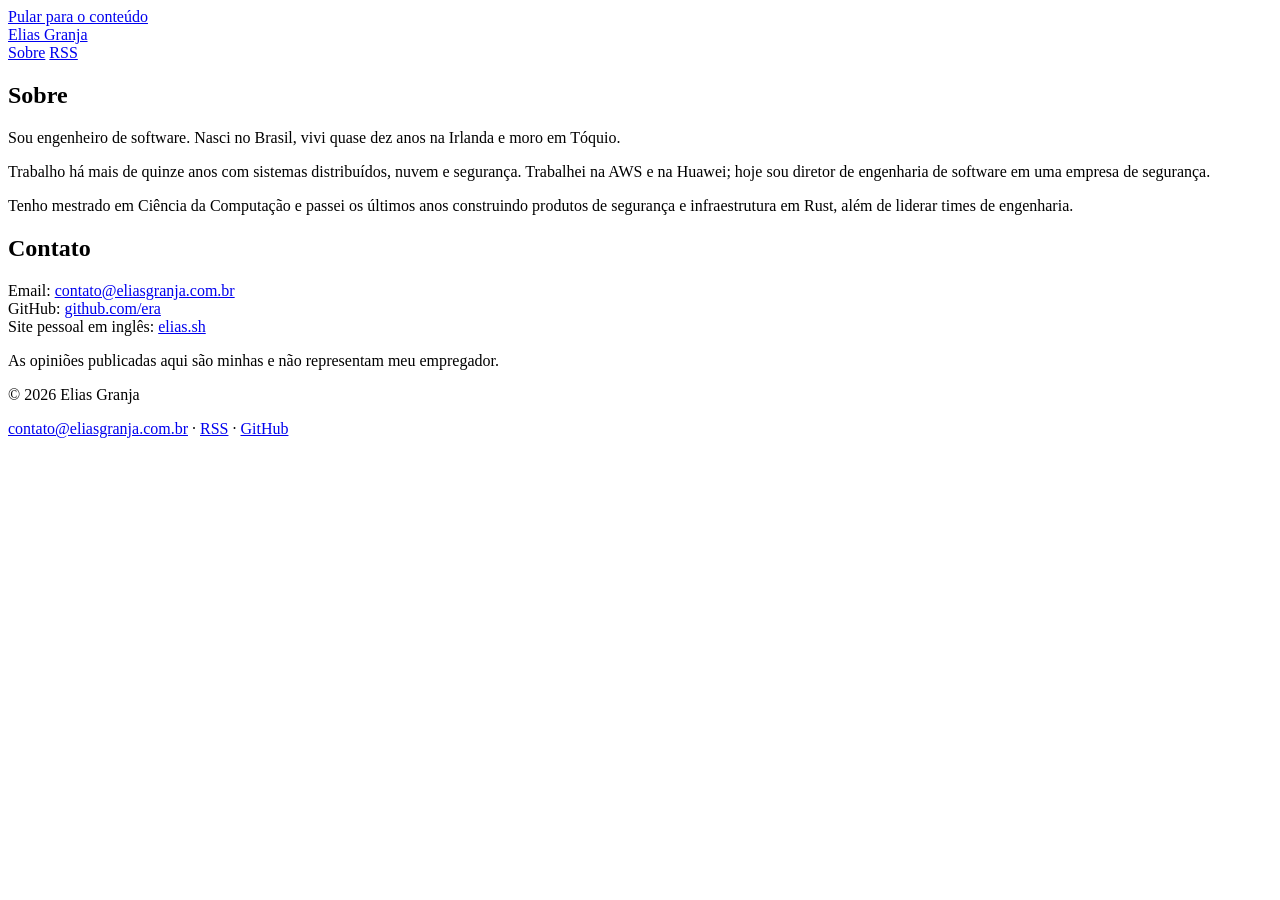
==== output/sobre/index.html @ 19c8f0ee "first commit" ====
<!DOCTYPE html>
<html lang="pt-BR">
<head>
  <meta charset="utf-8">
  <meta name="viewport" content="width=device-width, initial-scale=1">
  <title>Sobre — Elias Granja</title>
  <meta name="description" content="Quem escreve e como entrar em contato.">
  <meta name="author" content="Elias Granja">
  <link rel="canonical" href="https://eliasgranja.com.br/sobre/">
  <link rel="alternate" type="application/rss+xml" title="Elias Granja" href="https://eliasgranja.com.br/rss.xml">
  <link rel="icon" href="/favicon.svg" type="image/svg+xml">
  <link rel="stylesheet" href="/style.css">
  <meta name="theme-color" content="#fcfbf7" media="(prefers-color-scheme: light)">
  <meta name="theme-color" content="#121310" media="(prefers-color-scheme: dark)">
  <meta property="og:type" content="website">
  <meta property="og:site_name" content="Elias Granja">
  <meta property="og:title" content="Sobre — Elias Granja">
  <meta property="og:description" content="Quem escreve e como entrar em contato.">
  <meta property="og:url" content="https://eliasgranja.com.br/sobre/">
  <meta property="og:locale" content="pt_BR">
</head>
<body>
  <a class="skip-link" href="#conteudo">Pular para o conteúdo</a>
  <header class="site-header">
  <div class="wrap">
    <a class="site-name" href="/">Elias Granja</a>
    <nav class="site-nav" aria-label="Principal">
      <a href="/sobre/">Sobre</a>
      <a href="/rss.xml">RSS</a>
    </nav>
  </div>
</header>

  <main id="conteudo">
    <div class="wrap">
      <article class="article">
        <header class="article-head">
          <h1>Sobre</h1>
        </header>
        <div class="prose">
          <p>Sou engenheiro de software. Nasci no Brasil, vivi quase dez anos na Irlanda e moro em Tóquio.</p>

          <p>Trabalho há mais de quinze anos com sistemas distribuídos, nuvem e segurança. Trabalhei na AWS e na Huawei; hoje sou diretor de engenharia de software em uma empresa de segurança.</p>

          <p>Tenho mestrado em Ciência da Computação e passei os últimos anos construindo produtos de segurança e infraestrutura em Rust, além de liderar times de engenharia.</p>

          <h2>Contato</h2>

          <p>Email: <a href="mailto:contato@eliasgranja.com.br">contato@eliasgranja.com.br</a><br>
          GitHub: <a href="https://github.com/era">github.com/era</a><br>
          Site pessoal em inglês: <a href="https://elias.sh">elias.sh</a></p>

          <p>As opiniões publicadas aqui são minhas e não representam meu empregador.</p>
        </div>
      </article>
    </div>
  </main>
  <footer class="site-footer">
  <div class="wrap">
    <p>© 2026 Elias Granja</p>
    <p>
      <a href="mailto:contato@eliasgranja.com.br">contato@eliasgranja.com.br</a>
      · <a href="/rss.xml">RSS</a>
      · <a href="https://github.com/era">GitHub</a>
    </p>
  </div>
</footer>
</body>
</html>
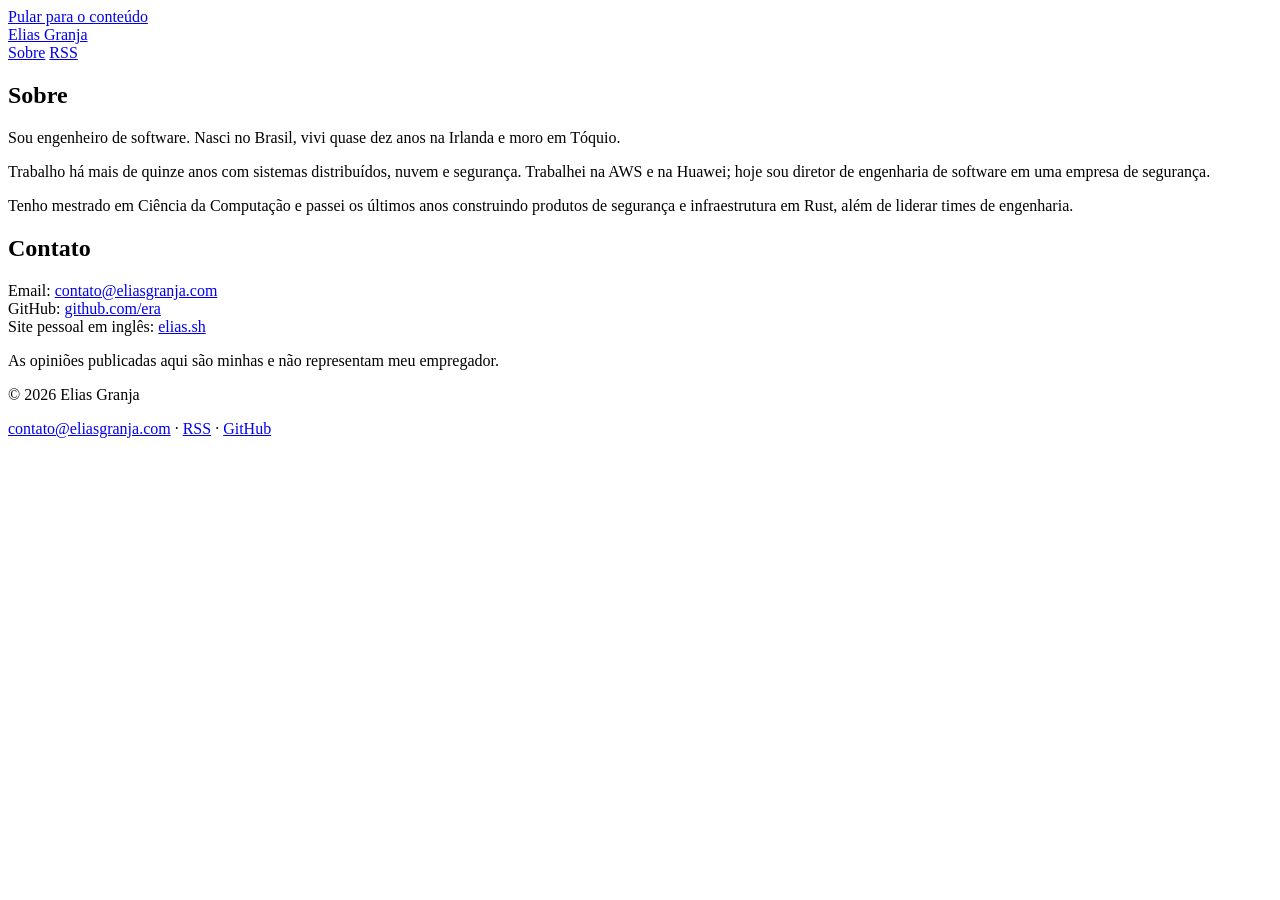
==== commit e3228e89: "grammar" ====
--- a/output/sobre/index.html
+++ b/output/sobre/index.html
@@ -46,7 +46,7 @@
 
           <h2>Contato</h2>
 
-          <p>Email: <a href="mailto:contato@eliasgranja.com.br">contato@eliasgranja.com.br</a><br>
+          <p>Email: <a href="mailto:contato@eliasgranja.com">contato@eliasgranja.com</a><br>
           GitHub: <a href="https://github.com/era">github.com/era</a><br>
           Site pessoal em inglês: <a href="https://elias.sh">elias.sh</a></p>
 
@@ -59,7 +59,7 @@
   <div class="wrap">
     <p>© 2026 Elias Granja</p>
     <p>
-      <a href="mailto:contato@eliasgranja.com.br">contato@eliasgranja.com.br</a>
+      <a href="mailto:contato@eliasgranja.com">contato@eliasgranja.com</a>
       · <a href="/rss.xml">RSS</a>
       · <a href="https://github.com/era">GitHub</a>
     </p>
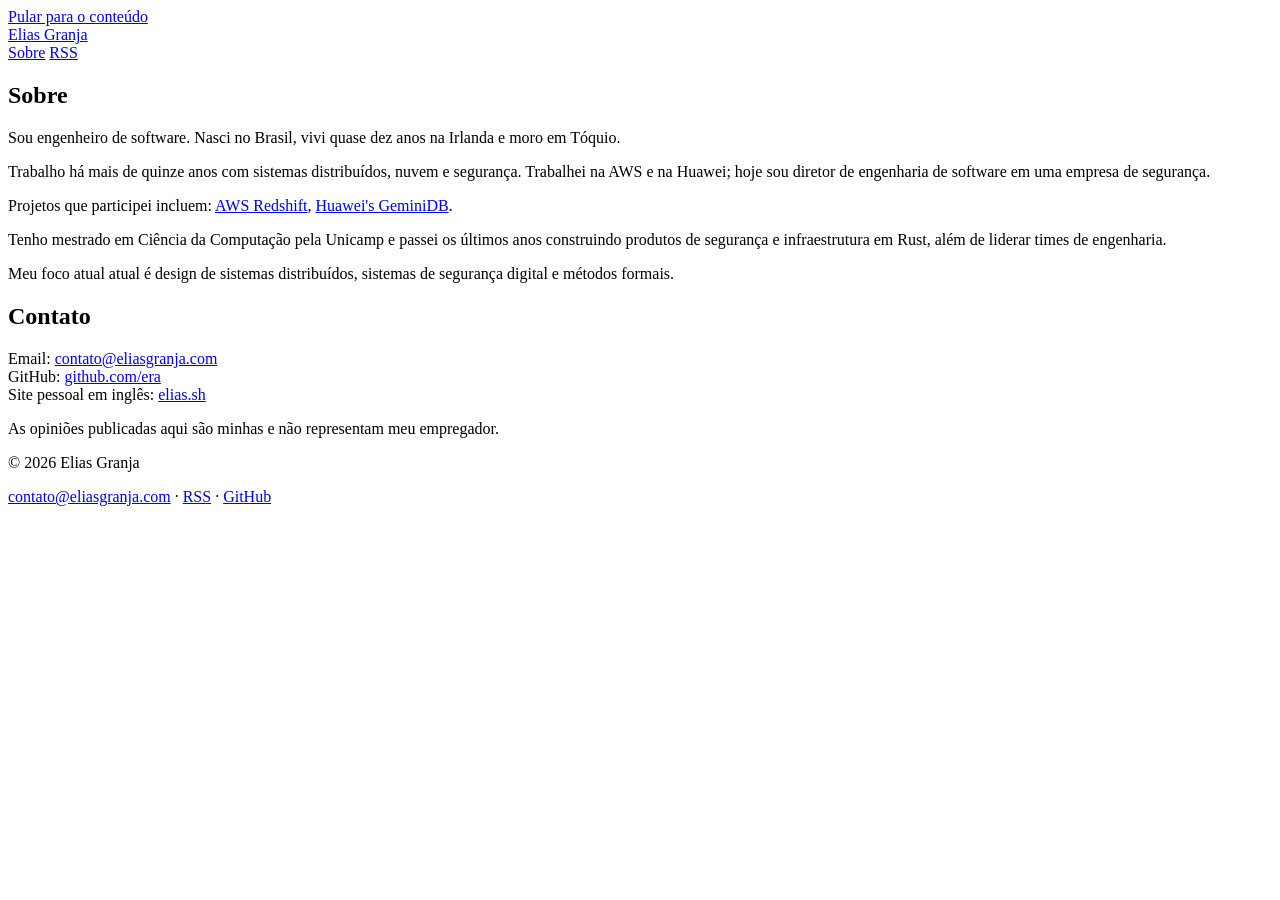
==== commit a0d65e79: "building new version" ====
--- a/output/sobre/index.html
+++ b/output/sobre/index.html
@@ -14,7 +14,7 @@
   <meta name="theme-color" content="#121310" media="(prefers-color-scheme: dark)">
   <meta property="og:type" content="website">
   <meta property="og:site_name" content="Elias Granja">
-  <meta property="og:title" content="Sobre — Elias Granja">
+  <meta property="og:title" content="Sobre - Elias Granja">
   <meta property="og:description" content="Quem escreve e como entrar em contato.">
   <meta property="og:url" content="https://eliasgranja.com.br/sobre/">
   <meta property="og:locale" content="pt_BR">
@@ -42,7 +42,12 @@
 
           <p>Trabalho há mais de quinze anos com sistemas distribuídos, nuvem e segurança. Trabalhei na AWS e na Huawei; hoje sou diretor de engenharia de software em uma empresa de segurança.</p>
 
-          <p>Tenho mestrado em Ciência da Computação e passei os últimos anos construindo produtos de segurança e infraestrutura em Rust, além de liderar times de engenharia.</p>
+          <p>Projetos que participei incluem: <a href="https://aws.amazon.com/redshift/">AWS Redshift</a>, <a href="https://www.huaweicloud.com/intl/en-us/product/geminidb.html">
+              Huawei's GeminiDB</a>.</p>
+
+          <p>Tenho mestrado em Ciência da Computação pela Unicamp e passei os últimos anos construindo produtos de segurança e infraestrutura em Rust, além de liderar times de engenharia.</p>
+
+          <p>Meu foco atual atual é design de sistemas distribuídos, sistemas de segurança digital e métodos formais.</p>
 
           <h2>Contato</h2>
 
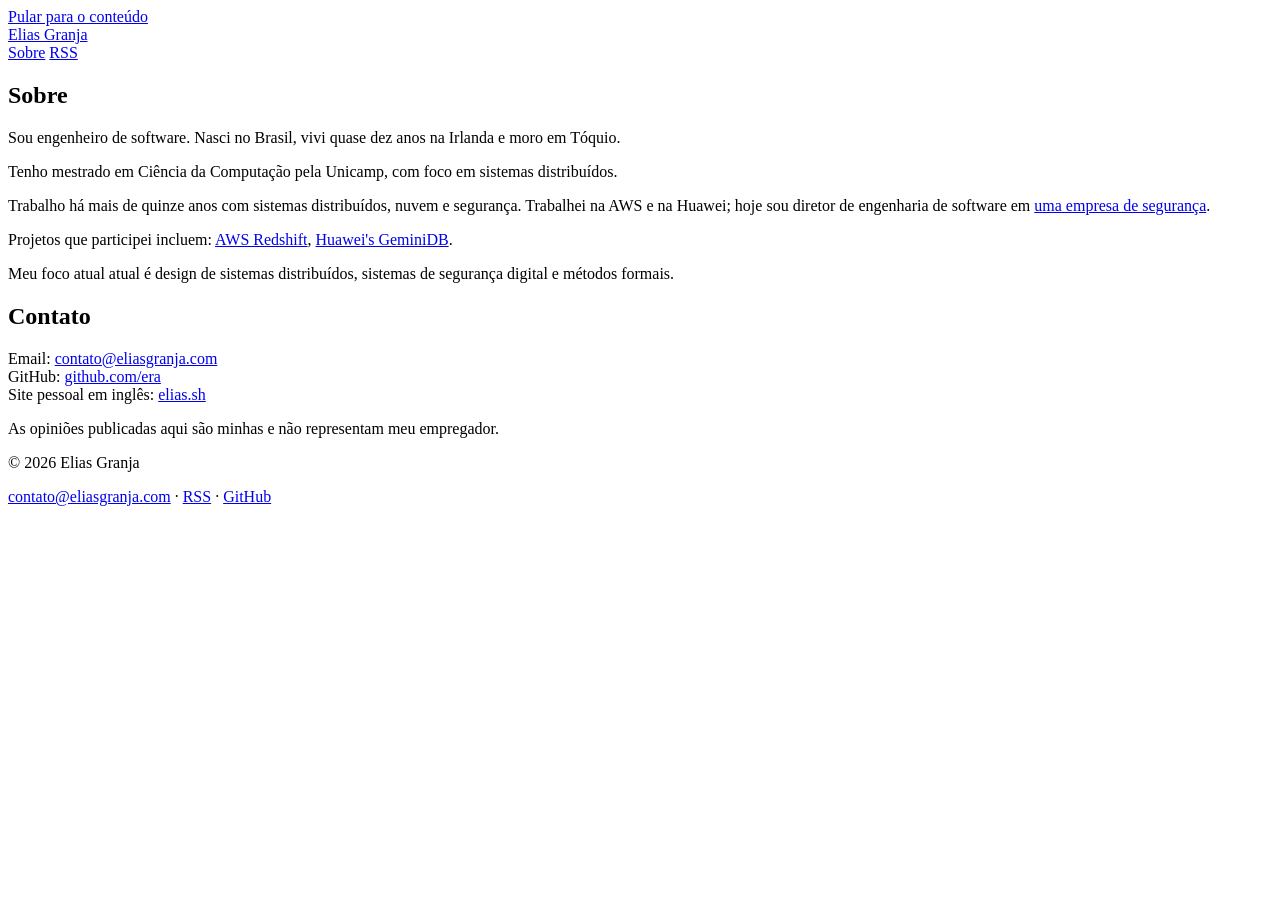
==== commit 6a90132e: "empresa" ====
--- a/output/sobre/index.html
+++ b/output/sobre/index.html
@@ -40,12 +40,13 @@
         <div class="prose">
           <p>Sou engenheiro de software. Nasci no Brasil, vivi quase dez anos na Irlanda e moro em Tóquio.</p>
 
-          <p>Trabalho há mais de quinze anos com sistemas distribuídos, nuvem e segurança. Trabalhei na AWS e na Huawei; hoje sou diretor de engenharia de software em uma empresa de segurança.</p>
+          <p>Tenho mestrado em Ciência da Computação pela Unicamp, com foco em sistemas distribuídos.</p>
+
+          <p>Trabalho há mais de quinze anos com sistemas distribuídos, nuvem e segurança. Trabalhei na AWS e na Huawei; hoje sou diretor de engenharia de software em <a href="https://www.levelblue.com/">uma empresa de segurança</a>.</p>
 
           <p>Projetos que participei incluem: <a href="https://aws.amazon.com/redshift/">AWS Redshift</a>, <a href="https://www.huaweicloud.com/intl/en-us/product/geminidb.html">
               Huawei's GeminiDB</a>.</p>
 
-          <p>Tenho mestrado em Ciência da Computação pela Unicamp e passei os últimos anos construindo produtos de segurança e infraestrutura em Rust, além de liderar times de engenharia.</p>
 
           <p>Meu foco atual atual é design de sistemas distribuídos, sistemas de segurança digital e métodos formais.</p>
 
